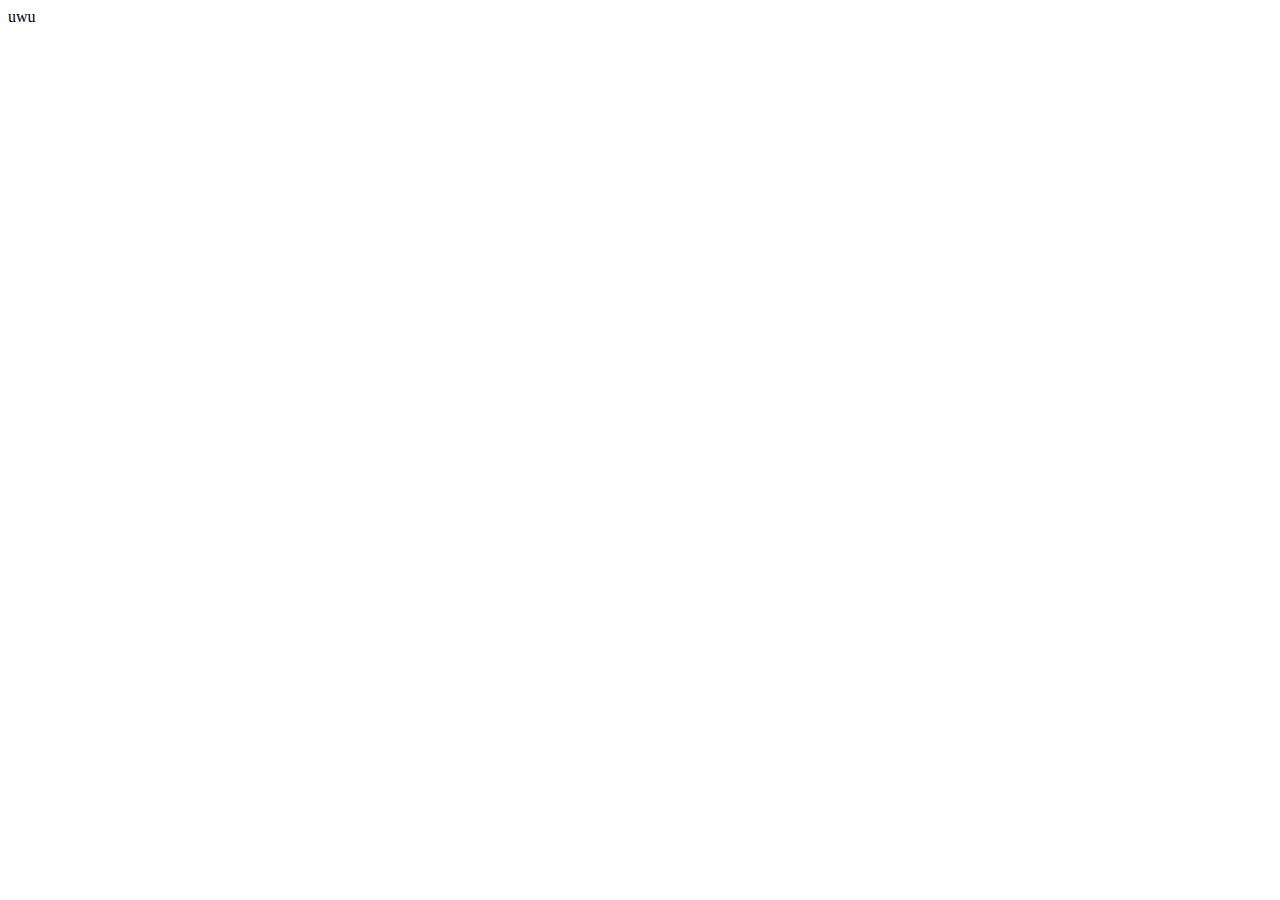
==== index.html @ 742b6a7d "Agregando funcionalidad del login" ====
<html lang="en">
<head>
    <meta charset="UTF-8">
    <meta name="viewport" content="width=device-width, initial-scale=1.0">
    <title>Document</title>
</head>
<body>
    <p>
        uwu
    </p>
</body>
</html>
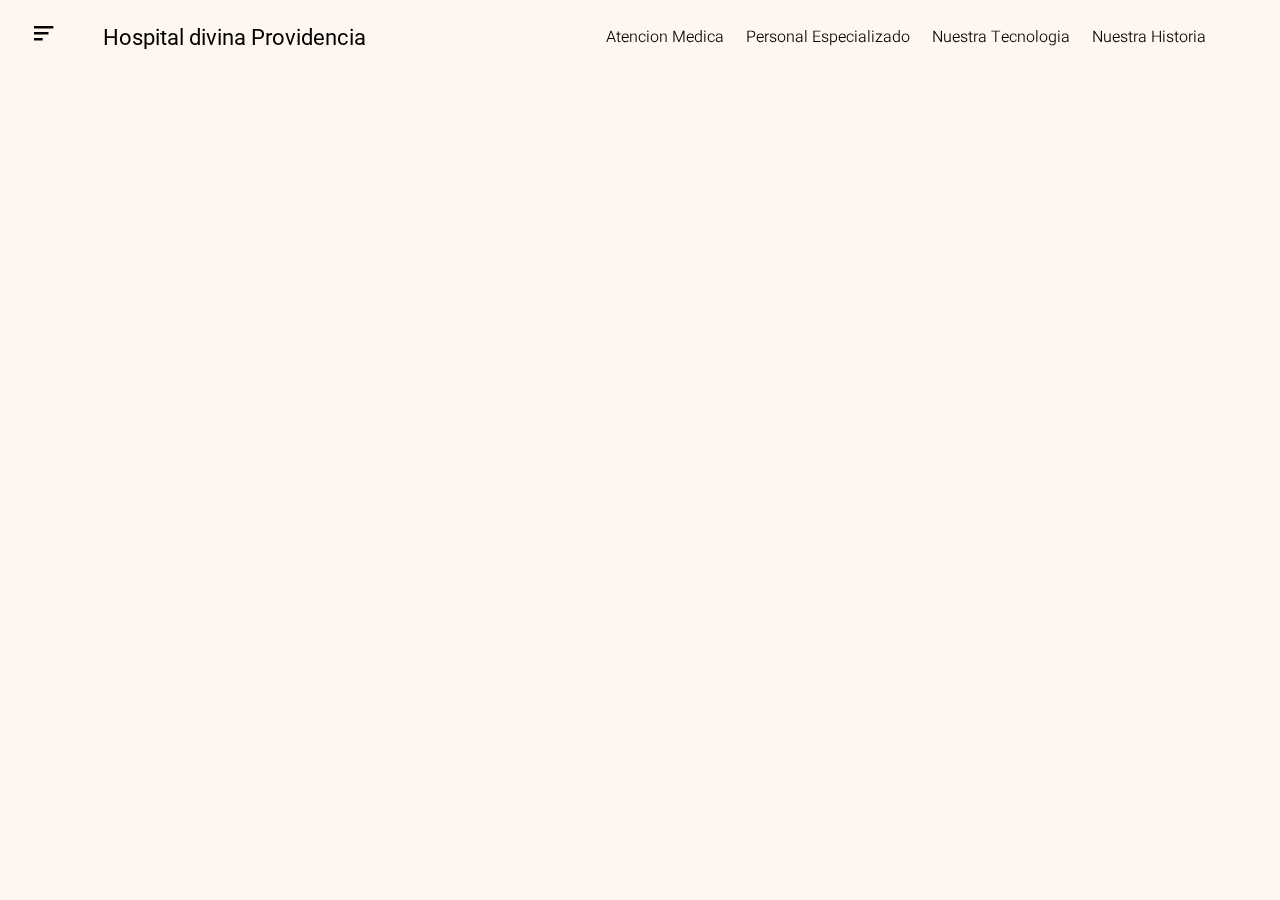
==== commit 8c638d99: "muchos cambios xd" ====
--- a/index.html
+++ b/index.html
@@ -1,12 +1,148 @@
+<!DOCTYPE html>
 <html lang="en">
+
 <head>
     <meta charset="UTF-8">
+    <meta http-equiv="X-UA-Compatible" content="IE=edge">
     <meta name="viewport" content="width=device-width, initial-scale=1.0">
-    <title>Document</title>
+    <link rel="shortcut icon" href="../img/iconos-blancos/home.png" type="image/x-icon">
+    <title>inicio</title>
+    <!-- boxicons link -->
+    <link href='https://unpkg.com/boxicons@2.1.4/css/boxicons.min.css' rel='stylesheet'>
+    <!-- css -->
+    <link rel="stylesheet" href="css/general.css">
+    <link rel="stylesheet" href="css/laterallanding.css">
+    <link rel="stylesheet" href="css/contenidoinicioLanding.css">
+    <!-- java -->
+    <script src="../java/changeLanding.js"></script>
 </head>
+
 <body>
-    <p>
-        uwu
-    </p>
+
+    <header class="header">
+        <div class="container">
+            <div class="btn-menu">
+                <label for="btn-menu"><i class='bx bx-menu-alt-left'></i></label>
+            </div>
+            <div class="logo">
+                <!-- aqui puede ir el logo del hospital -->
+                <h1>Hospital divina Providencia</h1>
+            </div>
+            <nav class="menu">
+                <!-- opciones para un menú superior -->
+                <a href="#Atencion">Atencion Medica</a>
+                <a href="#personal">Personal Especializado</a>
+                <a href="#tecnologia">Nuestra Tecnologia</a>
+                <a href="#historia">Nuestra Historia</a>
+            </nav>
+        </div>
+    </header>
+    <div class="capa"></div>
+    <!--	--------------->
+    <input type="checkbox" id="btn-menu">
+    <div class="container-menu">
+        <div class="cont-menu">
+            <nav class="imagenLateral">
+                <img src="../imagenes/descarga.png" alt="">
+            </nav>
+
+            <nav>
+                <a href="inicioHospital.html" class="items-links"><img src="../imagenes/home-white.png" alt="">Inicio</a>
+                <a href="#" class="items-links"><img src="imagenes/doctor-white.png" alt="">Doctores</a>
+                <a href="#" class="items-links"><img src="imagenes/nurse-white.png" alt="">Enfermeras</a>
+                <a href="AgendarCita.html" class="items-links"><img src="imagenes/calendar-white.png" alt="">Agendar citas</a>
+                <a href="areas.html" class="items-links"><img src="imagenes/area-white.png" alt="">Areas</a>
+                <a href="landing.html" class="items-links"><img src="imagenes/area-white.png" alt="">Nosotros</a>
+            </nav>
+             <nav class="redes">
+                <a href="#">Cerrar sesión</a>
+           <!--      <a href="#">Salir</a> -->
+            </nav>
+            <label for="btn-menu">x</label>
+        </div>
+    </div>
+    <div class="separador"></div>
+
+    <div class="espacio"></div>
+    <!-- formularios -->
+    <section class="forms">
+        <!-- form 1 -->
+        <form action="" class="form1" data-content id="Atencion">
+            <br> </br>
+            <h2>Atención Médica de Calidad</h2>
+            <br> </br>
+            <p>El Hospital Divina Providencia es un hospital sin fines de lucro, que nace de la necesidad de apoyo a las personas que viven la dolorosa experiencia de la enfermedad del cáncer y no encuentran asistencia para el alivio a su sufrimiento especialmente el dolor.</p>
+            <p>30 de enero de 1966, la congregación de Religiosas Carmelitas Misioneras de Santa Teresa inicia este servicio gratuito para enfermos de escasos recursos económicos. Nuevamente la necesidad de atención empuja a implementar en esta institución los Cuidados Paliativos que son el enfoque que mejora la calidad de vida de pacientes y familias que se enfrentan a problemas asociados con enfermedades amenazantes para la vida.</p>
+           <br> </br>
+            <h4> Las funciones de la SDEI son:</h4>
+            <br> </br>
+           
+              <p> Diseñar, ejecutar y coordinar programas de educación continua para las diferentes ramas de profesionales del HDP
+        
+                <p>1a. Diseñar de manera permanente programa anual de educación continua para personal de enfermería, determinando los contenidos y la metodología más conveniente y adecuada de acuerdo a las necesidades coyunturales, institucionales y emergentes. </p>
+        
+                <p>1b. Diseñar programa de actualización en cuidados paliativos para el personal médico del HDP a través de diferentes estrategias metodológicas.</p>
+        
+                <p>1c. Incorporar a los programas periódicos de educación continuada, temáticas que la SDEI-HDP considere necesarias para el mejor desarrollo académico de los recursos de la institución.</p>
+                <br> </br>
+                <div>
+                <!--     <img src="../imagenes2/personal2.jpg" alt="Imagen Misión"> -->
+                </div>
+                  
+
+        </form>
+      
+                <!-- form 2 -->
+        <form action="" class="form2" data-content id="actualizar">
+        
+            <h2>Personal Especializado</h2>
+            <br> </br>
+              <p>Nuestro equipo médico altamente capacitado está comprometido con la excelencia en la atención y el cuidado de los pacientes.</p>
+            
+              <p>En el Hospital Divina Providencia, nos enorgullece contar con un equipo de profesionales de la salud excepcionalmente capacitado.
+              Nuestros médicos, enfermeras y personal de apoyo han sido seleccionados cuidadosamente por su experiencia, dedicación y pasión 
+              por proporcionar atención médica de calidad. Cada miembro de nuestro equipo cuenta con una formación sólida y actualizada, lo que garantiza 
+              que estemos a la vanguardia de los avances médicos.</p>
+      
+             <p>Además, fomentamos un ambiente de aprendizaje continuo, asegurándonos de que nuestro personal 
+              esté siempre al tanto de las últimas investigaciones y tecnologías. En el Hospital Divina Providencia, creemos que la excelencia en la atención 
+              médica comienza con un equipo altamente capacitado y comprometido.</p>
+            </p>
+            <!-- <img src="../imagenes2/personal" alt="Imagen Misión" style="display: block; margin: 0 auto; max-width: 150%;"> -->
+      
+
+        </form>
+
+        <!-- form 3 -->
+        <form action="" class="form3" data-content id="tecnologia">
+        
+            <h2>Tecnología Avanzada</h2>
+            <br></br>
+           <p>Contamos con tecnología de vanguardia para proporcionar diagnósticos precisos y tratamientos efectivos a nuestros pacientes.
+              
+                En el Hospital Divina Providencia, la tecnología de vanguardia es un pilar fundamental para ofrecer una atención médica precisa y eficiente.</p>
+        
+                <p>En el Hospital Divina Providencia, nos comprometemos a mantenernos a la vanguardia de la tecnología médica para asegurar a nuestros pacientes la mejor calidad de atención posible, respaldada por innovación y eficiencia.</p>
+                <div>
+                 <img src="imagenes2\tecnologia.jpg" alt="Imagen Misión" style="display: block; margin: 0 auto; max-width: 150%;">                
+             </div>
+        </form>
+
+                <!-- form 4 -->
+        <form action="" class="form4" data-content id="historia">
+                <h2>Nuestra Historia</h2>
+              </div>
+
+              <p>El Hospital Divina Providencia nace de la visión de la hermana Luz Isabel Cuevas quien se inspiró en la misión de Santa Teresa que era “Vivir la experiencia de Dios y ayudar a que otros la vivan mediante la entrega sencilla de la vida, preferentemente entre los pobres”.</p>
+              <p>El origen del Hospital Divina Providencia se basó en la dificultad e inconvenientes que tenían los pacientes residentes en el interior del país que recibían atención y tratamiento en el Instituto de Cáncer que no podían regresar a sus casas y tenían que dormir a la intemperie en los alrededores del Instituto que a la vez agravaba la condición de las personas que venían a recibir tratamiento.</p>
+              <p>En el año de 1935 época de los cristeros en México tiempo de persecución, son solicitadas las religiosas carmelitas misioneras de Santa Teresa por el Arzobispo de San Salvador de esa época monseñor Alfonso Belloso y Sánchez 
+              para trabajar en el Hospital Nacional Rosales, llegan el 15 de junio del año 1935 a San Salvador 15 hermanas, con temor, pero con visión de difundir el carisma en tierra centroamericana. 
+              en poco tiempo con Visión de futuro fundan su propia comunidad en San Marcos en la gruta de Lourdes lo que hoy se conoce como Colegio Santa Teresa de Jesús.</p>
+
+         <img src="imagenes2/teresaVision.jpg" alt="Imagen Misión">
+
+        </form>
+
 </body>
+
 </html>--- a/css/general.css
+++ b/css/general.css
@@ -0,0 +1,55 @@
+/* links de fuentes */
+/* roboto */
+@import url('https://fonts.googleapis.com/css2?family=Roboto:ital,wght@0,100;0,300;0,500;1,400&display=swap');
+/* kanit */
+@import url('https://fonts.googleapis.com/css2?family=Kanit:wght@200;300;400&display=swap');
+/* Bruno */
+@import url('https://fonts.googleapis.com/css2?family=Bruno+Ace+SC&display=swap');
+/* montserrat */
+@import url('https://fonts.googleapis.com/css2?family=Montserrat:wght@300;400;500&display=swap');
+/* poppins */
+@import url('https://fonts.googleapis.com/css2?family=Poppins:wght@300;400&display=swap');
+/* heebo */
+@import url('https://fonts.googleapis.com/css2?family=Heebo&display=swap');
+
+/* font families */
+/*
+1.font-family: 'Roboto', sans-serif; 
+2. font-family: 'Kanit', sans-serif;
+3.font-family: 'Bruno Ace SC', cursive; 
+4.font-family: 'Montserrat', sans-serif;
+5.font-family: 'Poppins', sans-serif;
+6.font-family: 'Heebo', sans-serif;
+*/
+:root {
+  --color1: #2B6566;
+  --color2: #303030;
+  --color3: #000000;
+  --color4: #ffffff;
+  --color5: #27374D;
+  --color6: #654E92;
+  --color7: #737373;
+  --color8: #FF55BB;
+  --color9: #643843;
+  --color10: #00fff7;
+
+}
+
+* {
+  padding: 0;
+  box-sizing: border-box;
+  margin: 0;
+}
+
+html {
+  font-size: 62.5%;
+}
+
+body {
+  font-family: 'Roboto', sans-serif;
+  background-color:white;
+  background-attachment: fixed;
+  background-size: 100vw 100vh;
+  background-repeat: no-repeat;
+  scroll-behavior: smooth;
+}--- a/css/laterallanding.css
+++ b/css/laterallanding.css
@@ -0,0 +1,217 @@
+:root {
+	--padding: 10px;
+	--bgcolor: rgb(140, 140, 140);
+	--hovercolor: rgb(135, 135, 135);
+	--text-color: #2c2c2c;
+}
+
+
+/*Estilos para el encabezado*/
+.header {
+	width: 100%;
+	height: 70px;
+	position: fixed;
+	top: 0;
+	left: 0;
+	z-index: 1;
+}
+
+.container {
+	width: 90%;
+	max-width: 1200px;
+	margin: auto;
+}
+
+.container .btn-menu,
+.logo {
+	position: relative;
+	float: left;
+	line-height: 75px;
+
+}
+
+.logo {
+	width: 350px;
+}
+
+.logo img {
+	position: relative;
+	width: 300px;
+	left: 20px;
+	top: 15px;
+	z-index: 0;
+}
+
+.container .btn-menu label {
+	color: #000000;
+	font-size: 25px;
+	cursor: pointer;
+}
+
+.logo h1 {
+	color: #000000;
+	font-weight: 400;
+	font-size: 22px;
+	margin-left: 10px;
+	cursor: default;
+}
+
+.container .menu {
+	float: right;
+	line-height: 50px;
+}
+
+.container .menu a {
+	display: inline-block;
+	padding: 0px;
+	padding: 25px 5px 10px 10px;
+	line-height: normal;
+	text-decoration: none;
+	color: var(--color3);
+	transition: all 0.3s ease;
+	border-bottom: 2px solid transparent;
+	font-size: 1.6rem;
+	margin-right: 5px;
+	font-family: 'Heebo', sans-serif;
+	font-weight: 300;
+	cursor: pointer;
+}
+
+.container .menu img {
+	position: relative;
+	width: 25px;
+	top: 6px;
+	right: 4px;
+}
+
+.container .menu a:hover {
+	border-bottom: 2px solid #FA9884;
+	padding-bottom: 5px;
+}
+
+nav i {
+	position: relative;
+	font-size: 2.2rem;
+	color: white;
+	top: 6px;
+	padding-right: 5px;
+}
+
+.btn-menu i {
+	position:relative;
+	font-size: 2.9rem;
+	right: 35px;
+}
+
+/*Fin de Estilos para el encabezado*/
+
+/*Menù lateral*/
+#btn-menu {
+	display: none;
+}
+
+.container-menu {
+	position: absolute;
+	background: rgba(0, 0, 0, 0.5);
+	width: 100%;
+	height: 100vh;
+	top: 0;
+	left: 0;
+	transition: all 300ms ease;
+	opacity: 0;
+	visibility: hidden;
+	font-family: 'Montserrat Alternates', sans-serif;
+}
+
+#btn-menu:checked~.container-menu {
+	opacity: 1;
+	visibility: visible;
+}
+
+.cont-menu {
+	width: 100%;
+	max-width: 250px;
+	background: #E74646;
+	height: 100vh;
+	position: fixed;
+	transition: all 500ms ease;
+	transform: translateX(-100%);
+	z-index: 4;
+	align-content: center;
+}
+
+#btn-menu:checked~.container-menu .cont-menu {
+	transform: translateX(0%);
+}
+
+.cont-menu nav {
+	transform: translateY(15%);
+	display: block;
+}
+
+.cont-menu  nav a,span {
+	display: block;
+	text-decoration: none;
+	padding: 20px;
+	margin-top:5px;
+	color: #c7c7c7;
+	border-left: 5px solid transparent;
+	transition: all 400ms ease;
+	font-size: 1.3rem;	
+}
+
+.redes{
+	display: block;
+	margin: 0;
+	margin-top: 10px;
+	padding: 0;
+	border	:none;
+	text-align: center;
+	position: relative;
+	top: 40px;
+}
+
+.redes a{
+	padding: 10px;
+}
+/* este es para las imagenes de box incons */
+
+/* para las imagenes normales puestas en las opciones del menu lateral */
+.cont-menu img{
+	position: relative;
+	width: 22px;
+	margin-right: 30px;
+}
+
+/* para la imagen del menu lateral*/
+.imagenLateral img{	
+	display: block;
+	width: 100px;
+	margin: 0;
+	margin-top: 10px;
+	margin-left: 60px;
+	border-radius: 20px;
+	cursor:default;
+}
+
+.cont-menu nav a:hover {
+	border-left: 5px solid var(--color4);
+	font-size: 1.5rem;
+}
+
+.cont-menu .redes :hover {
+	border-top:none;
+	background: #ffffff;	
+	cursor: default;
+	border: none;
+	color: black;
+	font-size: 1.3rem;
+}
+.cont-menu label {
+	position: absolute;
+	right: 5px;
+	top: 10px;
+	color: #fff;
+	cursor: pointer;
+	font-size: 2.0rem;
+}--- a/css/contenidoinicioLanding.css
+++ b/css/contenidoinicioLanding.css
@@ -0,0 +1,384 @@
+@import url('https://fonts.googleapis.com/css2?family=Bruno+Ace+SC&display=swap');
+@import url('https://fonts.googleapis.com/css2?family=Roboto:wght@300;400&display=swap');
+
+
+/* seccion 1 */
+.capa {
+    position: fixed;
+    width: 100%;    
+    height: 100vh;
+    background: #ffe5ca4b;
+    z-index: -1;
+    top: 0;
+    left: 0;
+}
+.seccion1 {
+    height: 500px;
+    width: 100%;
+    margin: 0;
+    padding: 0;
+    margin-top: 80px;
+    background-color: rgba(0, 0, 0, 0.562);
+}
+
+.s1-wrapper1 {
+    display: inline-block;
+    height: 100%;
+    width: 56%;
+    margin: 0;
+    padding: 0;
+    align-items: center;
+}
+
+.s1-wrapper2 {
+    position: absolute;
+    display: inline-block;
+    height: 75.3%;
+    width: 43.8%;
+    margin: 0;
+    padding: 0;
+    align-items: center;
+}
+.img-wrapper1{
+    display: inline-block;
+    width:400px;
+    height: 100%;
+    margin-left: 10px;
+}
+.div2{
+    display: inline-block;
+    position: absolute;
+    margin-top: 30px;
+    margin-left: 5px;
+}
+
+.seccion1-1 {
+    margin: auto;
+    margin-top: 50px;
+    margin-left: 50px;
+    height: 300px;
+    width: 600px;
+    background-color: rgba(255, 255, 255, 0.808);
+}
+.s1-wrapper1  h3{
+    font-family: 'Bruno Ace SC', cursive; 
+    font-weight: 300;
+    font-size: 2.5rem;
+    text-align: center;
+    padding-top: 30px;
+    color: rgb(238, 238, 238);
+}
+.div2 h3{
+    
+    color:var(--color3);
+    font-size: 1.8rem;
+    padding-top: 25px;
+    padding-left: 15px;
+}
+.div2 p{
+    color:var(--color2);
+    padding-left: 15px;
+    padding-top: 10px;
+    padding-bottom: 10px;
+}
+.div2 a{
+    position: relative;
+    background-color: rgb(12, 12, 12);
+    font-family: 'Montserrat', sans-serif;
+    font-size: 1.5rem;
+    text-decoration: none;
+    color: var(--color4);
+    border-radius: 1px;
+    transition: all 0.3s ease-in-out;
+    padding: 5px 50px 5px 50px;
+    font-weight: 300;
+    margin-left: 10px;
+    top:50px;
+}
+.div2 a:hover{
+    background-color: var(--color5);
+}
+.seccion1-1 p{
+    font-family: 'Roboto', sans-serif; 
+    font-size: 1.6rem;
+}
+.seccion1-1 img{
+    margin-top: 70px;
+    width: 400px;
+}
+
+.seccion1-2 {
+    margin: auto;
+    margin-top: 20px;
+    height: 80px;
+    width: 350px;
+    border-radius: 30px;
+    background-color: var(--color4);
+}
+
+.seccion1-2 p {
+    margin: 0;
+    padding: 0;
+    font-size: 1.5rem;
+    line-height: 80px;
+    text-align: center;
+    font-family: 'Bruno Ace SC', cursive;
+    cursor: default;
+    font-weight: 400;
+}
+
+.seccion1-3 {
+    height: 399px;
+}
+
+.seccion1-3 img {
+    width: 500px;
+    margin: 80px 0 0 60px;
+}
+
+/* seccion 2 */
+.seccion2 {
+    font-family: 'Roboto', sans-serif;
+    text-align: center;
+    font-weight: 300;
+    background-color: rgba(0, 0, 0, 0.562);
+    height: 550px;
+}
+/* opciones del dasboard(actualizar, eliminar etc) */
+    /* sombra con degradado */
+/* Efecto de sombra con degradado alrededor de las formas */
+.form1,
+.form2,
+.form3,
+.form4,
+.form2 {
+    border-radius: 10px;
+    padding: 20px;
+    margin: 20px;
+    transition: box-shadow 0.4s ease;
+}
+
+/* Sombras alrededor de las formas */
+.form1,
+.form2,.form3,.form4,.form5{
+    content: '';
+    position: absolute;
+    top: -6px;
+    right: -6px;
+    bottom: -6px;
+    left: -6px;
+    box-shadow: 0 8px 16px rgba(0, 0, 0, 0.767);
+    z-index: -1;
+}
+
+/* Cambio de sombra al pasar el cursor por encima de las formas */
+.form1:hover,
+.form2:hover,
+.form3:hover,
+.form4:hover, 
+.form5:hover{
+    box-shadow:0 8px 19px #A555EC;
+}
+    /* fin */
+
+
+
+    /* imagen adentro de forms */
+    .forms img{
+        position: absolute;
+        margin: 0;
+        padding: 0;
+        left:15vh;
+        top: 30vh;
+        z-index: 0;
+    }
+    /* fin imagen */
+.forms{
+    position:absolute;
+    text-align: center;
+    z-index: -1;
+}
+/* opciones de agregar */
+.form1{
+    margin: auto;
+    margin-top: 100px;
+    margin-left: 400px;
+    width: 850px;
+    height: 600px;
+    background-color: #ffffff;
+}
+
+
+.form1 h2{
+    font-weight: 400;
+    font-family: 'Poppins', sans-serif;
+    font-size: 2.0rem;
+    padding-top: 10px;
+    color: #E74646;
+}
+.form1 h4{
+    font-weight: 400;
+    font-family: 'Poppins', sans-serif;
+    font-size: 1.8rem;
+    padding-top: 10px;
+    color: #A555EC;
+}
+.form1 p{
+    font-weight: 400;
+    font-family: 'Heebo', sans-serif;
+    font-size: 1.3rem;
+    padding-top: 10px;
+    color: #3f3f3f;
+}
+
+.form1 div{
+    display:inline-block;
+    width: 400px;
+    height: 100px;
+    margin: 20px;
+    margin-top: 40px;
+}
+
+.form1 div,img{
+position: absolute;
+width: 50px;
+}
+.form1 label{
+    width: 20px;
+    font-size: 1.6rem;
+    color: var(--color3);
+}
+
+/* opciones form 2 */
+.form2{
+    margin: auto;
+    margin-top: 100px;
+    margin-left: 400px;
+    width: 850px;
+    height: 600px;
+    background-color: #ffffff;
+}
+
+.form2 img{
+    position:fixed;
+    width: 100px;
+    left: 295px;
+}
+.form2 h2{
+    font-weight: 400;
+    font-family: 'Poppins', sans-serif;
+    font-size: 2.0rem;
+    padding-top: 10px;
+    color: #E74646;
+}
+.form2 h4{
+    font-weight: 400;
+    font-family: 'Poppins', sans-serif;
+    font-size: 1.8rem;
+    padding-top: 10px;
+    color: #A555EC;
+}
+.form2 p{
+    font-weight: 400;
+    font-family: 'Heebo', sans-serif;
+    font-size: 1.3rem;
+    padding-top: 10px;
+    color: #3f3f3f;
+}
+.form2 div{
+    display:inline-block;
+    width: 300px;
+    margin: 20px;
+    margin-top: 40px;
+}
+.form2 label{
+    width: 20px;
+    font-size: 1.6rem;
+    color: var(--color3);
+}
+
+/* form 3 */
+.form3{
+    margin: auto;
+    margin-top: 100px;
+    margin-left: 400px;
+    width: 850px;
+    height: 600px;
+    background-color: #ffffff;
+    align-items: center;
+    text-align: center;
+}
+
+.form3 img{
+    width: 400px;
+    margin: auto;
+}
+.form3 h2{
+    font-weight: 400;
+    font-family: 'Poppins', sans-serif;
+    font-size: 2.0rem;
+    margin: auto;
+    padding-top: 10px;
+    color: #E74646;
+}
+.form3 p{
+    font-weight: 400;
+    font-family: 'Heebo', sans-serif;
+    font-size: 1.3rem;
+    width: 90%;
+    margin: auto;
+    padding-top: 10px;
+    color: #3f3f3f;
+}
+.form3 div{
+    display:inline-block;
+    width: 300px;
+    margin: 20px;
+    margin-top: 40px;
+}
+.form3 label{
+    width: 20px;
+    font-size: 1.6rem;
+    color: var(--color3);
+}
+
+/* form 4 */
+.form4{
+    margin: auto;
+    margin-top: 100px;
+    margin-left: 400px;
+    width: 850px;
+    height: 600px;
+    background-color: #ffffff;
+    align-items: center;
+    text-align: center;
+}
+
+.form4 img{
+    width: 150px;
+    margin: auto;
+    margin-top:120px;
+    margin-left:200px;
+}
+.form4 h2{
+    font-weight: 400;
+    font-family: 'Poppins', sans-serif;
+    font-size: 2.0rem;
+    margin: auto;
+    padding-top: 10px;
+    color: #E74646;
+}
+.form4 p{
+    font-weight: 400;
+    font-family: 'Heebo', sans-serif;
+    font-size: 1.3rem;
+    width: 90%;
+    margin: auto;
+    padding-top: 10px;
+    color: #3f3f3f;
+}
+.form4 label{
+    width: 20px;
+    font-size: 1.6rem;
+    color: var(--color3);
+}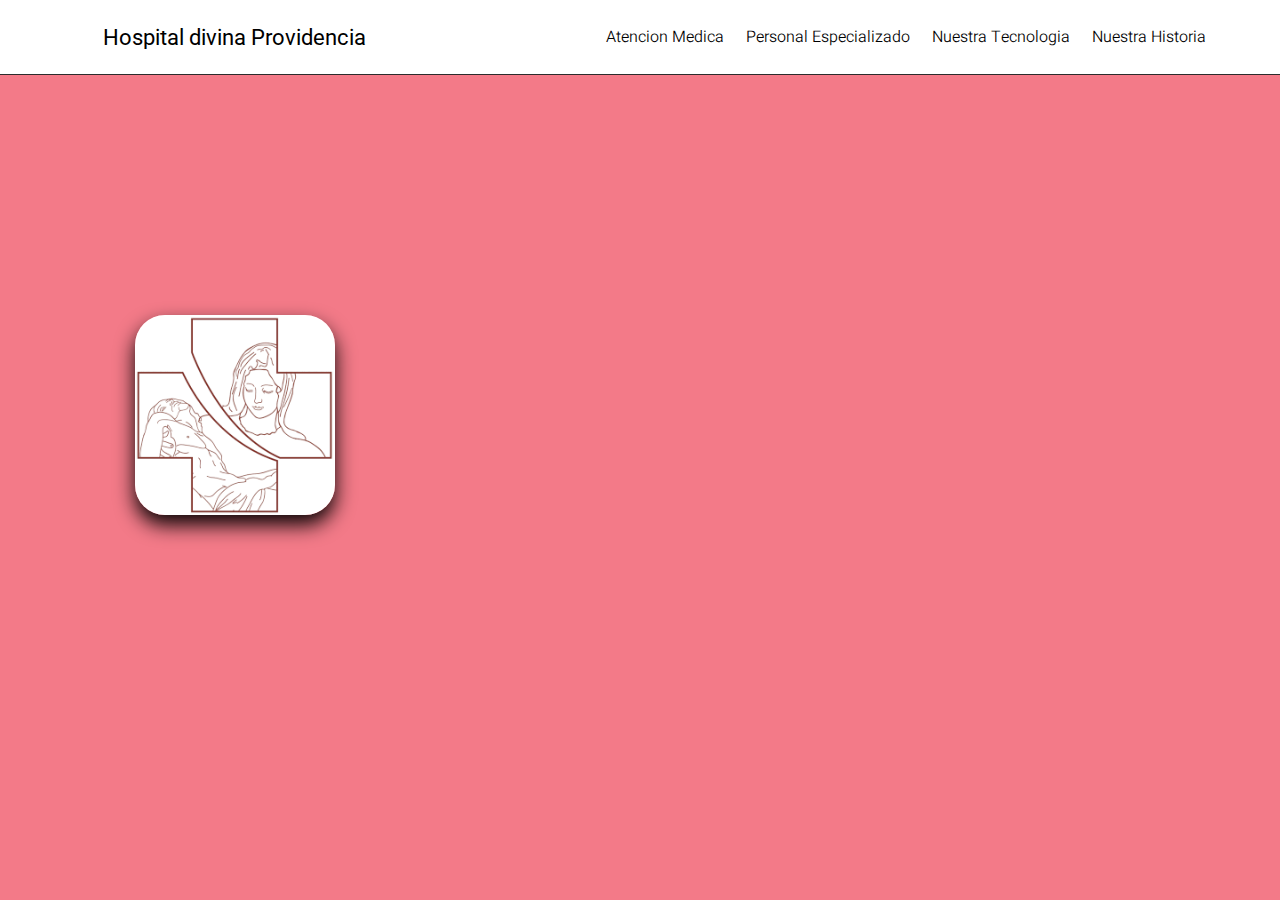
==== commit a0601ef3: "Landing mejorado finalizado 95%" ====
--- a/index.html
+++ b/index.html
@@ -5,7 +5,7 @@
     <meta charset="UTF-8">
     <meta http-equiv="X-UA-Compatible" content="IE=edge">
     <meta name="viewport" content="width=device-width, initial-scale=1.0">
-    <link rel="shortcut icon" href="../img/iconos-blancos/home.png" type="image/x-icon">
+    <link rel="shortcut icon" href="img/iconos-blancos/home.png" type="image/x-icon">
     <title>inicio</title>
     <!-- boxicons link -->
     <link href='https://unpkg.com/boxicons@2.1.4/css/boxicons.min.css' rel='stylesheet'>
@@ -14,7 +14,7 @@
     <link rel="stylesheet" href="css/laterallanding.css">
     <link rel="stylesheet" href="css/contenidoinicioLanding.css">
     <!-- java -->
-    <script src="../java/changeLanding.js"></script>
+    <script src="java/changeLanding.js"></script>
 </head>
 
 <body>
@@ -35,7 +35,7 @@
                 <a href="#tecnologia">Nuestra Tecnologia</a>
                 <a href="#historia">Nuestra Historia</a>
             </nav>
-        </div>
+        </div>  
     </header>
     <div class="capa"></div>
     <!--	--------------->
@@ -43,103 +43,107 @@
     <div class="container-menu">
         <div class="cont-menu">
             <nav class="imagenLateral">
-                <img src="../imagenes/descarga.png" alt="">
+                <img src="imagenes/descarga.png" alt="">
             </nav>
 
             <nav>
-                <a href="inicioHospital.html" class="items-links"><img src="../imagenes/home-white.png" alt="">Inicio</a>
+                <a href="template/inicioHospital.php" class="items-links"><img src="imagenes/home-white.png" alt="">Inicio</a>
                 <a href="#" class="items-links"><img src="imagenes/doctor-white.png" alt="">Doctores</a>
                 <a href="#" class="items-links"><img src="imagenes/nurse-white.png" alt="">Enfermeras</a>
-                <a href="AgendarCita.html" class="items-links"><img src="imagenes/calendar-white.png" alt="">Agendar citas</a>
-                <a href="areas.html" class="items-links"><img src="imagenes/area-white.png" alt="">Areas</a>
-                <a href="landing.html" class="items-links"><img src="imagenes/area-white.png" alt="">Nosotros</a>
+                <a href="template/AgendarCita.php" class="items-links"><img src="imagenes/calendar-white.png" alt="">Agendar citas</a>
+                <a href="template/areas.html" class="items-links"><img src="imagenes/area-white.png" alt="">Areas</a>
+                <a href="#" class="items-links"><img src="imagenes/area-white.png" alt="">Nosotros</a>
             </nav>
              <nav class="redes">
                 <a href="#">Cerrar sesión</a>
-           <!--      <a href="#">Salir</a> -->
             </nav>
             <label for="btn-menu">x</label>
         </div>
     </div>
+
     <div class="separador"></div>
 
     <div class="espacio"></div>
     <!-- formularios -->
+    <img src="imagenes/descarga.png" alt="" class="imgout">
+
     <section class="forms">
         <!-- form 1 -->
         <form action="" class="form1" data-content id="Atencion">
-            <br> </br>
             <h2>Atención Médica de Calidad</h2>
-            <br> </br>
-            <p>El Hospital Divina Providencia es un hospital sin fines de lucro, que nace de la necesidad de apoyo a las personas que viven la dolorosa experiencia de la enfermedad del cáncer y no encuentran asistencia para el alivio a su sufrimiento especialmente el dolor.</p>
-            <p>30 de enero de 1966, la congregación de Religiosas Carmelitas Misioneras de Santa Teresa inicia este servicio gratuito para enfermos de escasos recursos económicos. Nuevamente la necesidad de atención empuja a implementar en esta institución los Cuidados Paliativos que son el enfoque que mejora la calidad de vida de pacientes y familias que se enfrentan a problemas asociados con enfermedades amenazantes para la vida.</p>
-           <br> </br>
+            <div class="form1p1">
+                <p>El Hospital Divina Providencia es un hospital sin fines de lucro, que nace de la necesidad de apoyo a las personas que viven la dolorosa experiencia de la enfermedad del cáncer y no encuentran asistencia para el alivio a su sufrimiento especialmente el dolor.</p>
+                <p>30 de enero de 1966, la congregación de Religiosas Carmelitas Misioneras de Santa Teresa inicia este servicio gratuito para enfermos de escasos recursos económicos. Nuevamente la necesidad de atención empuja a implementar en esta institución los Cuidados Paliativos que son el enfoque que mejora la calidad de vida de pacientes y familias que se enfrentan a problemas asociados con enfermedades amenazantes para la vida.</p>
+            </div>
             <h4> Las funciones de la SDEI son:</h4>
-            <br> </br>
-           
-              <p> Diseñar, ejecutar y coordinar programas de educación continua para las diferentes ramas de profesionales del HDP
+            <div class="form1p2" >
+
+                <p> Diseñar, ejecutar y coordinar programas de educación continua para las diferentes ramas de profesionales del HDP
         
-                <p>1a. Diseñar de manera permanente programa anual de educación continua para personal de enfermería, determinando los contenidos y la metodología más conveniente y adecuada de acuerdo a las necesidades coyunturales, institucionales y emergentes. </p>
-        
-                <p>1b. Diseñar programa de actualización en cuidados paliativos para el personal médico del HDP a través de diferentes estrategias metodológicas.</p>
-        
-                <p>1c. Incorporar a los programas periódicos de educación continuada, temáticas que la SDEI-HDP considere necesarias para el mejor desarrollo académico de los recursos de la institución.</p>
-                <br> </br>
-                <div>
-                <!--     <img src="../imagenes2/personal2.jpg" alt="Imagen Misión"> -->
+                    <p>1a. Diseñar de manera permanente programa anual de educación continua para personal de enfermería, determinando los contenidos y la metodología más conveniente y adecuada de acuerdo a las necesidades coyunturales, institucionales y emergentes. </p>
+            
+                    <p>1b. Diseñar programa de actualización en cuidados paliativos para el personal médico del HDP a través de diferentes estrategias metodológicas.</p>
+            
+                    <p>1c. Incorporar a los programas periódicos de educación continuada, temáticas que la SDEI-HDP considere necesarias para el mejor desarrollo académico de los recursos de la institución.</p>
+                    <img src="imagenes2/personal2.jpg" alt="Imagen Misión">
                 </div>
-                  
-
         </form>
       
                 <!-- form 2 -->
         <form action="" class="form2" data-content id="actualizar">
+            <h2>Personal Especializado</h2>
+            <div>
+                <p>Nuestro equipo médico altamente capacitado está comprometido con la excelencia en la atención y el cuidado de los pacientes.</p>
+            
+                <p>En el Hospital Divina Providencia, nos enorgullece contar con un equipo de profesionales de la salud excepcionalmente capacitado.
+                Nuestros médicos, enfermeras y personal de apoyo han sido seleccionados cuidadosamente por su experiencia, dedicación y pasión 
+                por proporcionar atención médica de calidad. Cada miembro de nuestro equipo cuenta con una formación sólida y actualizada, lo que garantiza 
+                que estemos a la vanguardia de los avances médicos.</p>
         
-            <h2>Personal Especializado</h2>
-            <br> </br>
-              <p>Nuestro equipo médico altamente capacitado está comprometido con la excelencia en la atención y el cuidado de los pacientes.</p>
-            
-              <p>En el Hospital Divina Providencia, nos enorgullece contar con un equipo de profesionales de la salud excepcionalmente capacitado.
-              Nuestros médicos, enfermeras y personal de apoyo han sido seleccionados cuidadosamente por su experiencia, dedicación y pasión 
-              por proporcionar atención médica de calidad. Cada miembro de nuestro equipo cuenta con una formación sólida y actualizada, lo que garantiza 
-              que estemos a la vanguardia de los avances médicos.</p>
-      
-             <p>Además, fomentamos un ambiente de aprendizaje continuo, asegurándonos de que nuestro personal 
-              esté siempre al tanto de las últimas investigaciones y tecnologías. En el Hospital Divina Providencia, creemos que la excelencia en la atención 
-              médica comienza con un equipo altamente capacitado y comprometido.</p>
-            </p>
-            <!-- <img src="../imagenes2/personal" alt="Imagen Misión" style="display: block; margin: 0 auto; max-width: 150%;"> -->
-      
-
+               <p>Además, fomentamos un ambiente de aprendizaje continuo, asegurándonos de que nuestro personal 
+                esté siempre al tanto de las últimas investigaciones y tecnologías. En el Hospital Divina Providencia, creemos que la excelencia en la atención 
+                médica comienza con un equipo altamente capacitado y comprometido.</p>
+              </p>
+            </div>
+            <div>
+                <img src="imagenes2/personal.jpg" alt="Imagen Misión" style="display: block; margin: 0 auto; max-width: 150%;">
+            </div>
         </form>
 
         <!-- form 3 -->
         <form action="" class="form3" data-content id="tecnologia">
         
-            <h2>Tecnología Avanzada</h2>
-            <br></br>
-           <p>Contamos con tecnología de vanguardia para proporcionar diagnósticos precisos y tratamientos efectivos a nuestros pacientes.
-              
-                En el Hospital Divina Providencia, la tecnología de vanguardia es un pilar fundamental para ofrecer una atención médica precisa y eficiente.</p>
-        
-                <p>En el Hospital Divina Providencia, nos comprometemos a mantenernos a la vanguardia de la tecnología médica para asegurar a nuestros pacientes la mejor calidad de atención posible, respaldada por innovación y eficiencia.</p>
-                <div>
-                 <img src="imagenes2\tecnologia.jpg" alt="Imagen Misión" style="display: block; margin: 0 auto; max-width: 150%;">                
-             </div>
+              <h2>Tecnología Avanzada</h2>
+                <div class="form3p1">
+                    <p>
+                        Contamos con tecnología de vanguardia para proporcionar diagnósticos precisos y tratamientos efectivos a nuestros pacientes.
+                    </br>
+                    <br>
+                     En el Hospital Divina Providencia, la tecnología de vanguardia es un pilar fundamental para ofrecer una atención médica precisa y eficiente.
+                    </p>
+                    <img src="imagenes2\tecnologia.jpg" alt="Imagen Misión" style="display: block; margin: 0 auto; max-width: 150%;"> 
+
+                </div>
+
+                <div class="form3p2">
+                    <p>En el Hospital Divina Providencia, nos comprometemos a mantenernos a la vanguardia de la tecnología médica para asegurar a nuestros pacientes la mejor calidad de atención posible, respaldada por innovación y eficiencia.</p>
+                </div>
         </form>
 
                 <!-- form 4 -->
         <form action="" class="form4" data-content id="historia">
                 <h2>Nuestra Historia</h2>
-              </div>
-
-              <p>El Hospital Divina Providencia nace de la visión de la hermana Luz Isabel Cuevas quien se inspiró en la misión de Santa Teresa que era “Vivir la experiencia de Dios y ayudar a que otros la vivan mediante la entrega sencilla de la vida, preferentemente entre los pobres”.</p>
-              <p>El origen del Hospital Divina Providencia se basó en la dificultad e inconvenientes que tenían los pacientes residentes en el interior del país que recibían atención y tratamiento en el Instituto de Cáncer que no podían regresar a sus casas y tenían que dormir a la intemperie en los alrededores del Instituto que a la vez agravaba la condición de las personas que venían a recibir tratamiento.</p>
-              <p>En el año de 1935 época de los cristeros en México tiempo de persecución, son solicitadas las religiosas carmelitas misioneras de Santa Teresa por el Arzobispo de San Salvador de esa época monseñor Alfonso Belloso y Sánchez 
-              para trabajar en el Hospital Nacional Rosales, llegan el 15 de junio del año 1935 a San Salvador 15 hermanas, con temor, pero con visión de difundir el carisma en tierra centroamericana. 
-              en poco tiempo con Visión de futuro fundan su propia comunidad en San Marcos en la gruta de Lourdes lo que hoy se conoce como Colegio Santa Teresa de Jesús.</p>
-
-         <img src="imagenes2/teresaVision.jpg" alt="Imagen Misión">
+            <div class="form4p1">
+                <p>El Hospital Divina Providencia nace de la visión de la hermana Luz Isabel Cuevas quien se inspiró en la misión de Santa Teresa que era “Vivir la experiencia de Dios y ayudar a que otros la vivan mediante la entrega sencilla de la vida, preferentemente entre los pobres”.</p>
+                <p>El origen del Hospital Divina Providencia se basó en la dificultad e inconvenientes que tenían los pacientes residentes en el interior del país que recibían atención y tratamiento en el Instituto de Cáncer que no podían regresar a sus casas y tenían que dormir a la intemperie en los alrededores del Instituto que a la vez agravaba la condición de las personas que venían a recibir tratamiento.</p>
+            </div>
+                <!-- <img src="imagenes2/teresaVision.jpg" alt="Imagen Misión"> -->
+            <div class="form4p2">
+                <p>En el año de 1935 época de los cristeros en México tiempo de persecución, son solicitadas las religiosas carmelitas misioneras de Santa Teresa por el Arzobispo de San Salvador de esa época monseñor Alfonso Belloso y Sánchez 
+                    para trabajar en el Hospital Nacional Rosales, llegan el 15 de junio del año 1935 a San Salvador 15 hermanas, con temor, pero con visión de difundir el carisma en tierra centroamericana. 
+                    en poco tiempo con Visión de futuro fundan su propia comunidad en San Marcos en la gruta de Lourdes lo que hoy se conoce como Colegio Santa Teresa de Jesús.</p>
+                    <img src="imagenes2/teresaVision.jpg" alt="Imagen Misión">
+            </div>
 
         </form>
 
--- a/css/laterallanding.css
+++ b/css/laterallanding.css
@@ -9,11 +9,14 @@
 /*Estilos para el encabezado*/
 .header {
 	width: 100%;
-	height: 70px;
+	height: 75px;
 	position: fixed;
 	top: 0;
 	left: 0;
 	z-index: 1;
+	background-color: #ffffff;
+	border-bottom: #2c2c2c 1px solid;
+	z-index: 0;
 }
 
 .container {
@@ -43,6 +46,8 @@
 }
 
 .container .btn-menu label {
+	position: relative;
+	right: 70px;
 	color: #000000;
 	font-size: 25px;
 	cursor: pointer;
@@ -114,7 +119,7 @@
 	position: absolute;
 	background: rgba(0, 0, 0, 0.5);
 	width: 100%;
-	height: 100vh;
+	height: 100%;
 	top: 0;
 	left: 0;
 	transition: all 300ms ease;
@@ -157,13 +162,12 @@
 	color: #c7c7c7;
 	border-left: 5px solid transparent;
 	transition: all 400ms ease;
-	font-size: 1.3rem;	
-}
-
+	font-size: 1.5rem;	
+}
 .redes{
 	display: block;
 	margin: 0;
-	margin-top: 10px;
+	margin-top: 40px;
 	padding: 0;
 	border	:none;
 	text-align: center;
@@ -171,16 +175,14 @@
 	top: 40px;
 }
 
-.redes a{
-	padding: 10px;
-}
 /* este es para las imagenes de box incons */
 
 /* para las imagenes normales puestas en las opciones del menu lateral */
 .cont-menu img{
 	position: relative;
 	width: 22px;
-	margin-right: 30px;
+	margin-right: 20px;
+	top: 8px;
 }
 
 /* para la imagen del menu lateral*/
@@ -196,7 +198,7 @@
 
 .cont-menu nav a:hover {
 	border-left: 5px solid var(--color4);
-	font-size: 1.5rem;
+	font-size: 1.7rem;
 }
 
 .cont-menu .redes :hover {
--- a/css/contenidoinicioLanding.css
+++ b/css/contenidoinicioLanding.css
@@ -7,144 +7,11 @@
     position: fixed;
     width: 100%;    
     height: 100vh;
-    background: #ffe5ca4b;
+    background: #eb1d3596;
     z-index: -1;
     top: 0;
     left: 0;
 }
-.seccion1 {
-    height: 500px;
-    width: 100%;
-    margin: 0;
-    padding: 0;
-    margin-top: 80px;
-    background-color: rgba(0, 0, 0, 0.562);
-}
-
-.s1-wrapper1 {
-    display: inline-block;
-    height: 100%;
-    width: 56%;
-    margin: 0;
-    padding: 0;
-    align-items: center;
-}
-
-.s1-wrapper2 {
-    position: absolute;
-    display: inline-block;
-    height: 75.3%;
-    width: 43.8%;
-    margin: 0;
-    padding: 0;
-    align-items: center;
-}
-.img-wrapper1{
-    display: inline-block;
-    width:400px;
-    height: 100%;
-    margin-left: 10px;
-}
-.div2{
-    display: inline-block;
-    position: absolute;
-    margin-top: 30px;
-    margin-left: 5px;
-}
-
-.seccion1-1 {
-    margin: auto;
-    margin-top: 50px;
-    margin-left: 50px;
-    height: 300px;
-    width: 600px;
-    background-color: rgba(255, 255, 255, 0.808);
-}
-.s1-wrapper1  h3{
-    font-family: 'Bruno Ace SC', cursive; 
-    font-weight: 300;
-    font-size: 2.5rem;
-    text-align: center;
-    padding-top: 30px;
-    color: rgb(238, 238, 238);
-}
-.div2 h3{
-    
-    color:var(--color3);
-    font-size: 1.8rem;
-    padding-top: 25px;
-    padding-left: 15px;
-}
-.div2 p{
-    color:var(--color2);
-    padding-left: 15px;
-    padding-top: 10px;
-    padding-bottom: 10px;
-}
-.div2 a{
-    position: relative;
-    background-color: rgb(12, 12, 12);
-    font-family: 'Montserrat', sans-serif;
-    font-size: 1.5rem;
-    text-decoration: none;
-    color: var(--color4);
-    border-radius: 1px;
-    transition: all 0.3s ease-in-out;
-    padding: 5px 50px 5px 50px;
-    font-weight: 300;
-    margin-left: 10px;
-    top:50px;
-}
-.div2 a:hover{
-    background-color: var(--color5);
-}
-.seccion1-1 p{
-    font-family: 'Roboto', sans-serif; 
-    font-size: 1.6rem;
-}
-.seccion1-1 img{
-    margin-top: 70px;
-    width: 400px;
-}
-
-.seccion1-2 {
-    margin: auto;
-    margin-top: 20px;
-    height: 80px;
-    width: 350px;
-    border-radius: 30px;
-    background-color: var(--color4);
-}
-
-.seccion1-2 p {
-    margin: 0;
-    padding: 0;
-    font-size: 1.5rem;
-    line-height: 80px;
-    text-align: center;
-    font-family: 'Bruno Ace SC', cursive;
-    cursor: default;
-    font-weight: 400;
-}
-
-.seccion1-3 {
-    height: 399px;
-}
-
-.seccion1-3 img {
-    width: 500px;
-    margin: 80px 0 0 60px;
-}
-
-/* seccion 2 */
-.seccion2 {
-    font-family: 'Roboto', sans-serif;
-    text-align: center;
-    font-weight: 300;
-    background-color: rgba(0, 0, 0, 0.562);
-    height: 550px;
-}
-/* opciones del dasboard(actualizar, eliminar etc) */
     /* sombra con degradado */
 /* Efecto de sombra con degradado alrededor de las formas */
 .form1,
@@ -153,7 +20,6 @@
 .form4,
 .form2 {
     border-radius: 10px;
-    padding: 20px;
     margin: 20px;
     transition: box-shadow 0.4s ease;
 }
@@ -167,7 +33,7 @@
     right: -6px;
     bottom: -6px;
     left: -6px;
-    box-shadow: 0 8px 16px rgba(0, 0, 0, 0.767);
+    box-shadow: 0 10px 20px rgba(0, 0, 0, 0.966);
     z-index: -1;
 }
 
@@ -177,128 +43,33 @@
 .form3:hover,
 .form4:hover, 
 .form5:hover{
-    box-shadow:0 8px 19px #A555EC;
+    box-shadow:0 10px 20px #5f3088;
 }
     /* fin */
 
 
 
-    /* imagen adentro de forms */
-    .forms img{
+    /* imagen fuera de */
+    .imgout{
         position: absolute;
+        width: 200px;
         margin: 0;
         padding: 0;
         left:15vh;
-        top: 30vh;
-        z-index: 0;
+        top: 35vh;
+        z-index: -1;
+        box-shadow: 0 10px 20px rgba(0, 0, 0, 0.966);
+        border-radius: 15%;
     }
     /* fin imagen */
 .forms{
     position:absolute;
     text-align: center;
     z-index: -1;
+    
 }
 /* opciones de agregar */
 .form1{
-    margin: auto;
-    margin-top: 100px;
-    margin-left: 400px;
-    width: 850px;
-    height: 600px;
-    background-color: #ffffff;
-}
-
-
-.form1 h2{
-    font-weight: 400;
-    font-family: 'Poppins', sans-serif;
-    font-size: 2.0rem;
-    padding-top: 10px;
-    color: #E74646;
-}
-.form1 h4{
-    font-weight: 400;
-    font-family: 'Poppins', sans-serif;
-    font-size: 1.8rem;
-    padding-top: 10px;
-    color: #A555EC;
-}
-.form1 p{
-    font-weight: 400;
-    font-family: 'Heebo', sans-serif;
-    font-size: 1.3rem;
-    padding-top: 10px;
-    color: #3f3f3f;
-}
-
-.form1 div{
-    display:inline-block;
-    width: 400px;
-    height: 100px;
-    margin: 20px;
-    margin-top: 40px;
-}
-
-.form1 div,img{
-position: absolute;
-width: 50px;
-}
-.form1 label{
-    width: 20px;
-    font-size: 1.6rem;
-    color: var(--color3);
-}
-
-/* opciones form 2 */
-.form2{
-    margin: auto;
-    margin-top: 100px;
-    margin-left: 400px;
-    width: 850px;
-    height: 600px;
-    background-color: #ffffff;
-}
-
-.form2 img{
-    position:fixed;
-    width: 100px;
-    left: 295px;
-}
-.form2 h2{
-    font-weight: 400;
-    font-family: 'Poppins', sans-serif;
-    font-size: 2.0rem;
-    padding-top: 10px;
-    color: #E74646;
-}
-.form2 h4{
-    font-weight: 400;
-    font-family: 'Poppins', sans-serif;
-    font-size: 1.8rem;
-    padding-top: 10px;
-    color: #A555EC;
-}
-.form2 p{
-    font-weight: 400;
-    font-family: 'Heebo', sans-serif;
-    font-size: 1.3rem;
-    padding-top: 10px;
-    color: #3f3f3f;
-}
-.form2 div{
-    display:inline-block;
-    width: 300px;
-    margin: 20px;
-    margin-top: 40px;
-}
-.form2 label{
-    width: 20px;
-    font-size: 1.6rem;
-    color: var(--color3);
-}
-
-/* form 3 */
-.form3{
     margin: auto;
     margin-top: 100px;
     margin-left: 400px;
@@ -309,41 +80,66 @@
     text-align: center;
 }
 
-.form3 img{
-    width: 400px;
-    margin: auto;
-}
-.form3 h2{
+
+.form1 h2{
+    display: block;
+    width: 100%;
+    margin: 0;
+    margin: 30px 0 10px 0;
     font-weight: 400;
     font-family: 'Poppins', sans-serif;
     font-size: 2.0rem;
-    margin: auto;
-    padding-top: 10px;
     color: #E74646;
-}
-.form3 p{
+    
+}
+.form1 h4{
+    display: block;
+    width: 100%;
+    margin: 0;
+    margin: 10px 0 10px 0;
+    font-weight: 400;
+    font-family: 'Poppins', sans-serif;
+    font-size: 1.8rem;
+    color: #A555EC;
+}
+.form1 p{
     font-weight: 400;
     font-family: 'Heebo', sans-serif;
     font-size: 1.3rem;
     width: 90%;
     margin: auto;
+    color: #202020;
     padding-top: 10px;
-    color: #3f3f3f;
-}
-.form3 div{
-    display:inline-block;
-    width: 300px;
-    margin: 20px;
-    margin-top: 40px;
-}
-.form3 label{
-    width: 20px;
-    font-size: 1.6rem;
-    color: var(--color3);
-}
-
-/* form 4 */
-.form4{
+}
+
+.form1 div{
+    display: block;
+    width: 100%;
+    height:37%;
+    margin-top: 10px;
+    text-align: center;
+}
+.form1p1 p{
+ padding-top: 20px;
+ width: 600px;
+ height:fit-content;
+}
+.form1p2 p{
+    width: 500px;
+    font-size: 1.2rem;
+    margin-right: 300px;
+}
+.form1p2 img{
+    position: relative;
+    left: 250px;
+    bottom: 190px;
+    width: 220px;
+    box-shadow: 0 5px 10px rgba(0, 0, 0, 0.637);
+    border-radius: 8%;
+}
+
+/* opciones form 2 */
+.form2{
     margin: auto;
     margin-top: 100px;
     margin-left: 400px;
@@ -354,31 +150,158 @@
     text-align: center;
 }
 
-.form4 img{
-    width: 150px;
-    margin: auto;
-    margin-top:120px;
-    margin-left:200px;
-}
-.form4 h2{
+
+.form2 h2{
+    display: block;
+    width: 100%;
+    margin: 0;
+    margin: 30px 0 10px 0;
     font-weight: 400;
     font-family: 'Poppins', sans-serif;
     font-size: 2.0rem;
-    margin: auto;
-    padding-top: 10px;
     color: #E74646;
-}
-.form4 p{
+    
+}
+.form2 p{
     font-weight: 400;
     font-family: 'Heebo', sans-serif;
     font-size: 1.3rem;
     width: 90%;
     margin: auto;
+    color: #202020;
     padding-top: 10px;
-    color: #3f3f3f;
-}
-.form4 label{
-    width: 20px;
-    font-size: 1.6rem;
-    color: var(--color3);
+}
+
+.form2 div{
+    display: block;
+    width: 100%;
+    height:37%;
+    margin-top: 10px;
+    text-align: center;
+}
+.form2 img{
+    width:300px;
+    box-shadow: 0 5px 10px rgba(0, 0, 0, 0.637);
+    border-radius: 8%;
+}
+/* form 3 */
+.form3{
+    margin: auto;
+    margin-top: 100px;
+    margin-left: 400px;
+    width: 850px;
+    height: 600px;
+    background-color: #ffffff;
+    align-items: center;
+    text-align: center;
+}
+
+.form3 h2{
+    display: block;
+    width: 100%;
+    margin: 0;
+    margin: 30px 0 30px 0;
+    font-weight: 400;
+    font-family: 'Poppins', sans-serif;
+    font-size: 2.0rem;
+    color: #E74646;
+}
+.form3 p{
+    font-weight: 400;
+    font-family: 'Heebo', sans-serif;
+    font-size: 1.5rem;
+    width: 90%;
+    margin: auto;
+    color: #202020;
+}
+
+.form3 div{
+    display: block;
+    width: 100%;
+    height: 40%;
+    margin-top: 10px;
+    text-align: center;
+}
+.form3p1 p{
+ width: 400px;
+ height: 100%;
+ margin-right: 400px;
+ padding-top: 40px;
+}
+.form3 img{
+    position: relative;
+    left: 200px;
+    bottom:200px;
+    margin: 0;
+    padding: 0;
+    width: 300px;
+    box-shadow: 0 5px 10px rgba(0, 0, 0, 0.637);
+    border-radius: 8%;
+}
+
+.form3p2 p{
+    width: 400px;
+    height: 100%;
+    padding-top: 40px;
+   }
+/* form 4 */
+.form4{
+    margin: auto;
+    margin-top: 100px;
+    margin-left: 400px;
+    width: 850px;
+    height: 600px;
+    background-color: #ffffff;
+    align-items: center;
+    text-align: center;
+}
+
+
+.form4 h2{
+    display: block;
+    width: 100%;
+    margin: 0;
+    margin: 30px 0 10px 0;
+    font-weight: 400;
+    font-family: 'Poppins', sans-serif;
+    font-size: 2.0rem;
+    color: #E74646;
+    
+}
+.form4 p{
+    font-weight: 400;
+    font-family: 'Heebo', sans-serif;
+    font-size: 1.4rem;
+    width: 90%;
+    margin: auto;
+    color: #202020;
+    padding-top: 10px;
+}
+
+.form4p1 {
+    display: block;
+    width: 100%;
+    height:30%;
+    margin-top: 10px;
+    text-align: center;
+}
+.form4p2 {
+    display: block;
+    width: 100%;
+    height:55%;
+    margin-top: 10px;
+    text-align: center;
+}
+.form4p2 img{
+    position: relative;
+    left: 250px;
+    bottom: 220px;
+    width:150px;
+    box-shadow: 0 5px 10px rgba(0, 0, 0, 0.637);
+    border-radius: 8%;
+}
+.form4p2 p{
+    width:400px;
+    padding-top:20px;
+    margin-right: 400px;
 }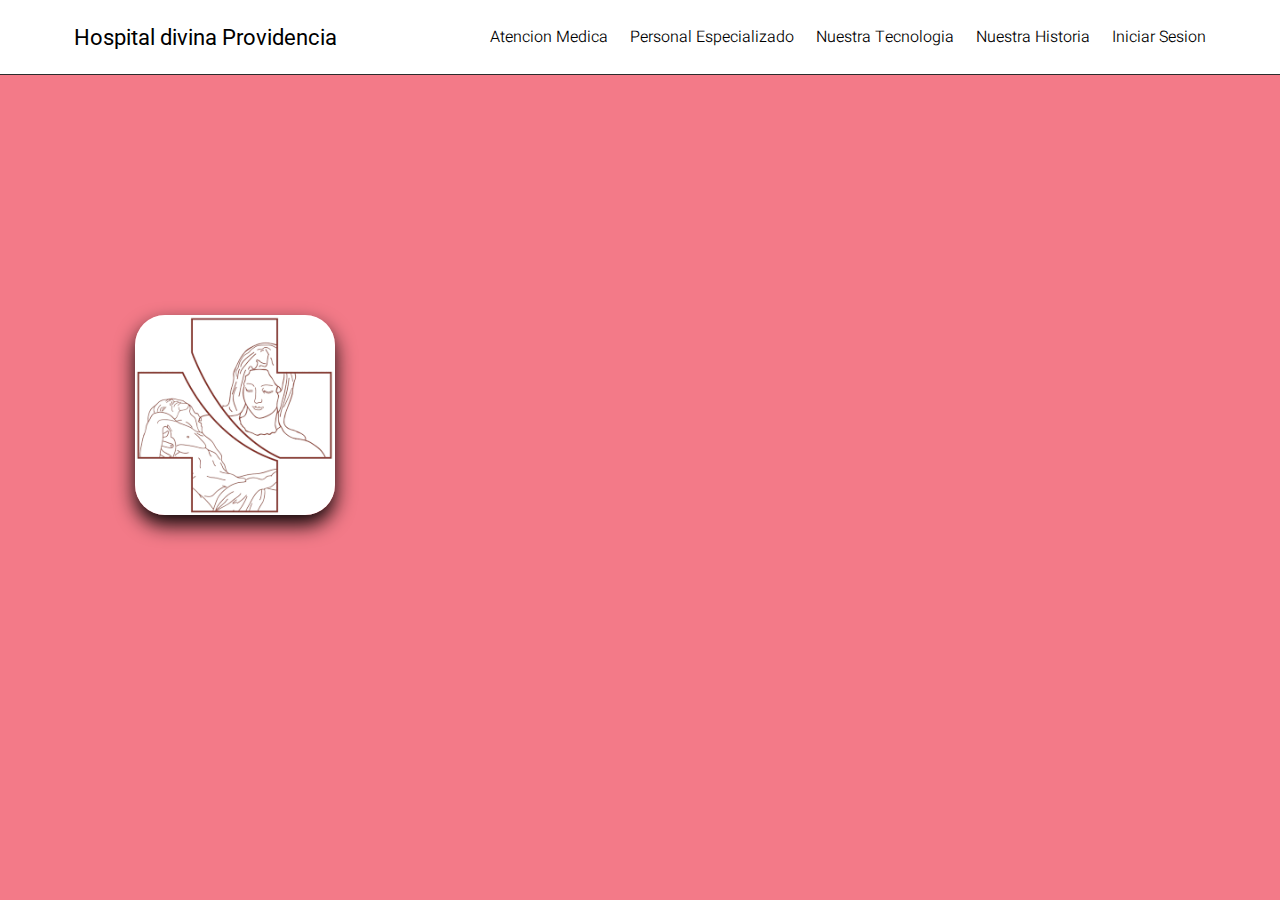
==== commit a939c727: "Agregando parte final del proyecto" ====
--- a/index.html
+++ b/index.html
@@ -21,9 +21,7 @@
 
     <header class="header">
         <div class="container">
-            <div class="btn-menu">
-                <label for="btn-menu"><i class='bx bx-menu-alt-left'></i></label>
-            </div>
+           
             <div class="logo">
                 <!-- aqui puede ir el logo del hospital -->
                 <h1>Hospital divina Providencia</h1>
@@ -34,6 +32,7 @@
                 <a href="#personal">Personal Especializado</a>
                 <a href="#tecnologia">Nuestra Tecnologia</a>
                 <a href="#historia">Nuestra Historia</a>
+                <a href="/a/hospital/pruebaaa/template/login.php">Iniciar Sesion</a>
             </nav>
         </div>  
     </header>
--- a/css/laterallanding.css
+++ b/css/laterallanding.css
@@ -213,7 +213,7 @@
 	position: absolute;
 	right: 5px;
 	top: 10px;
-	color: #fff;
+	color: #000000;
 	cursor: pointer;
 	font-size: 2.0rem;
 }